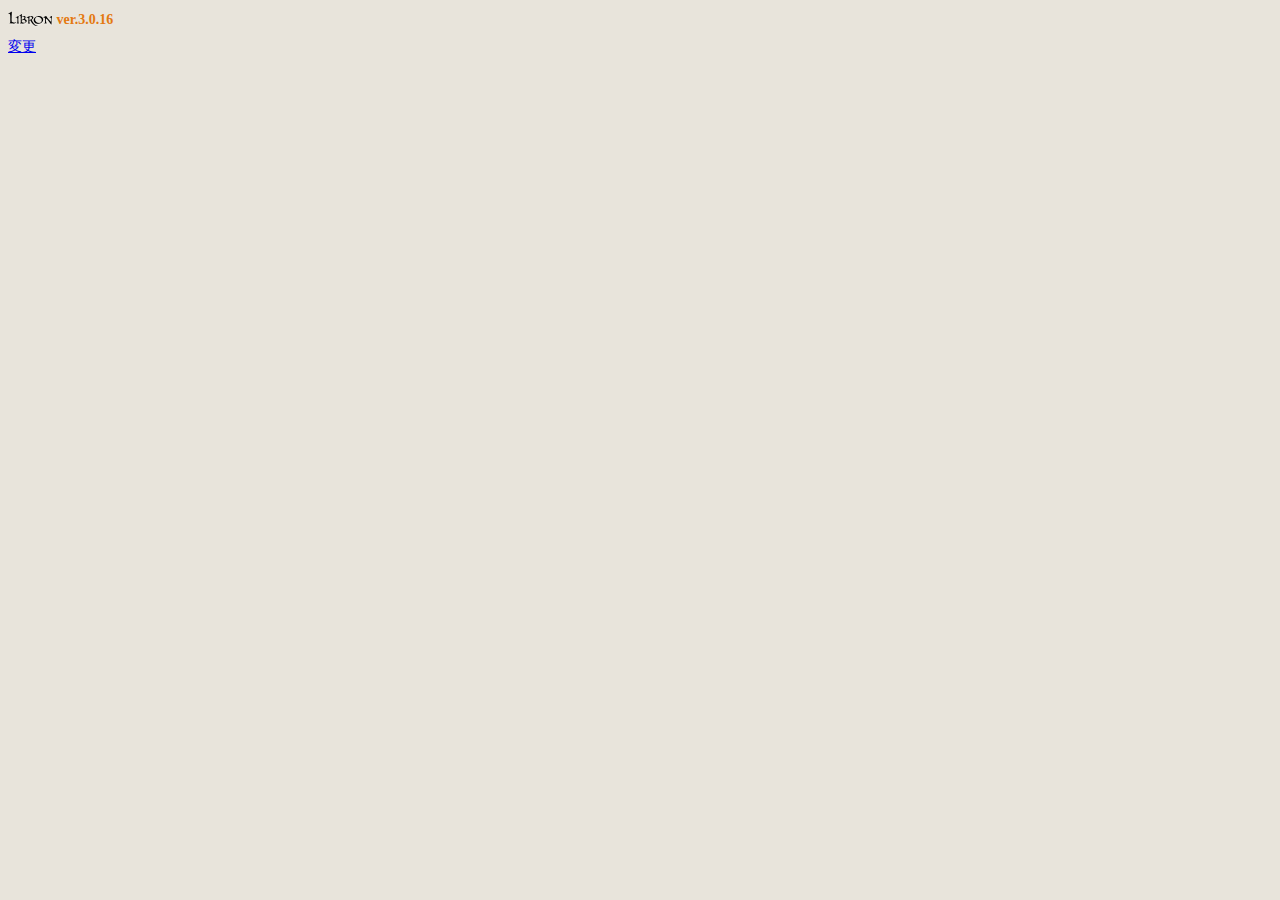
==== chrome_extension/libron/settings.html @ bb1c3363 "設定画面をポップアップに移行" ====
<!DOCTYPE html>
<html lang="ja">
  <head>
    <meta charset="UTF-8" />
    <meta http-equiv="X-UA-Compatible" content="IE=edge" />
    <meta name="viewport" content="width=device-width, initial-scale=1.0" />
    <link rel="stylesheet" href="./settings.css" />
  </head>
  <body>
    <div>
      <img src="images/logo.png" />
      <span id="title"> ver.3.0.16</span>
    </div>

    <div id="news" class="gray"></div>

    <div id="info">
      <span class="gray"></span> <a id="update_link" href="#">変更</a>
    </div>

    <div id="select_box">
      <div id="selects">
        <input type="checkbox" id="univ_checkbox"><label for="univ_checkbox" class="gray">大学図書館も表示</label>
        <select id="prefecture_select"></select>
        <select id="library_select"></select>
      </div>
      <div id="buttons">
        <button id="save">保存</button>
        <a id="cancel_link" href="#">キャンセル</a>
      </div>
    </div>

    <script src="./settings.js" type="module"></script>
  </body>
</html>
---- chrome_extension/libron/settings.css ----
body {
  width: 36rem;
  background:#e8e4db;
  font-size:14px;
}

img {
  vertical-align:-4px;
}

span#title {
  font-weight:bold;
  color:#e47911;
}

.gray {
  color:#666666;
}

#news, #info, #buttons, #selects {
  margin-top:10px;
}

div#select_box {
  display:none;
}
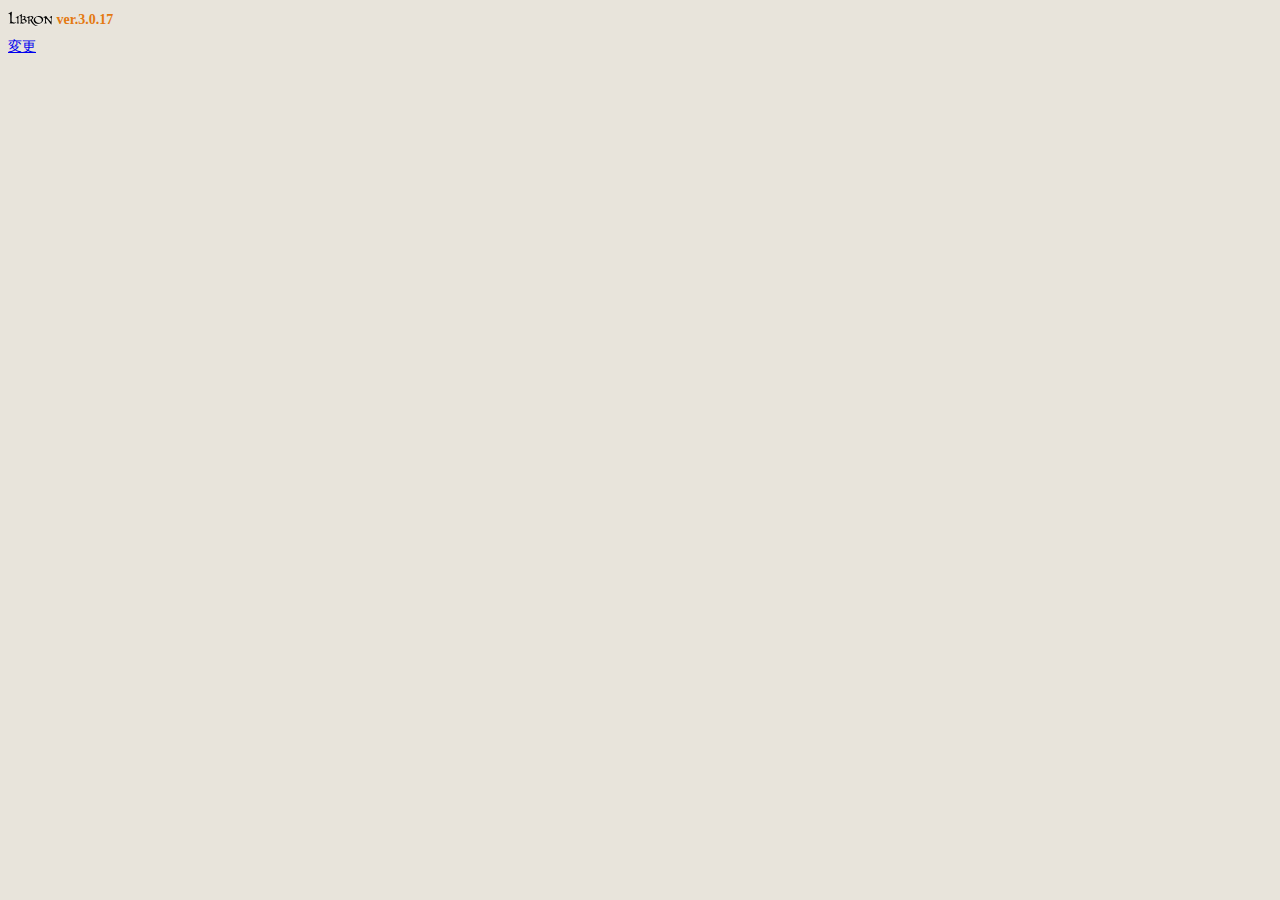
==== commit 6141c74c: "スタイルの改善およびリファクタリング" ====
--- a/chrome_extension/libron/settings.html
+++ b/chrome_extension/libron/settings.html
@@ -9,7 +9,7 @@
   <body>
     <div>
       <img src="images/logo.png" />
-      <span id="title"> ver.3.0.16</span>
+      <span id="title"> ver.3.0.17</span>
     </div>
 
     <div id="news" class="gray"></div>
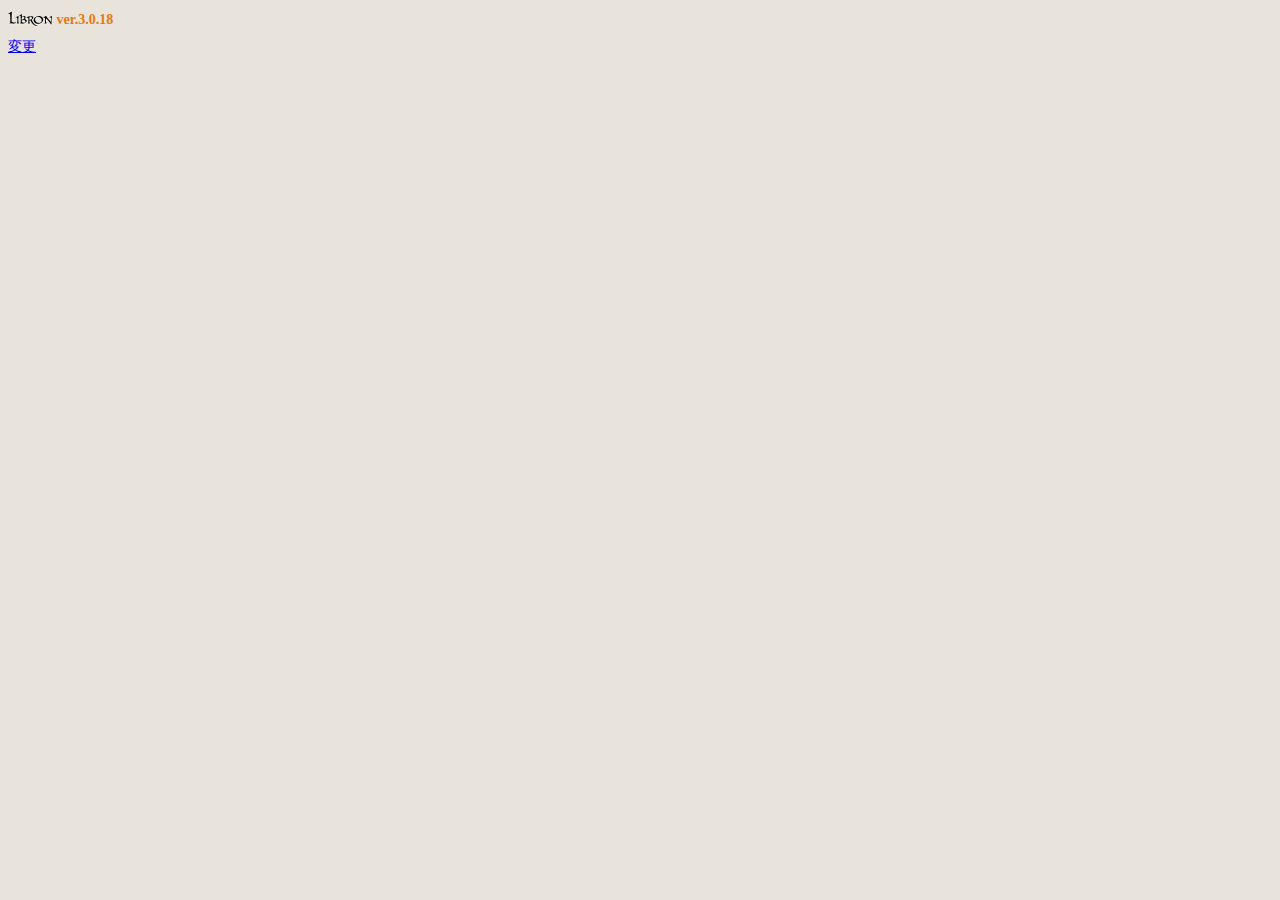
==== commit 73b9bbf3: "Bump version." ====
--- a/chrome_extension/libron/settings.html
+++ b/chrome_extension/libron/settings.html
@@ -9,7 +9,7 @@
   <body>
     <div>
       <img src="images/logo.png" />
-      <span id="title"> ver.3.0.17</span>
+      <span id="title"> ver.3.0.18</span>
     </div>
 
     <div id="news" class="gray"></div>
